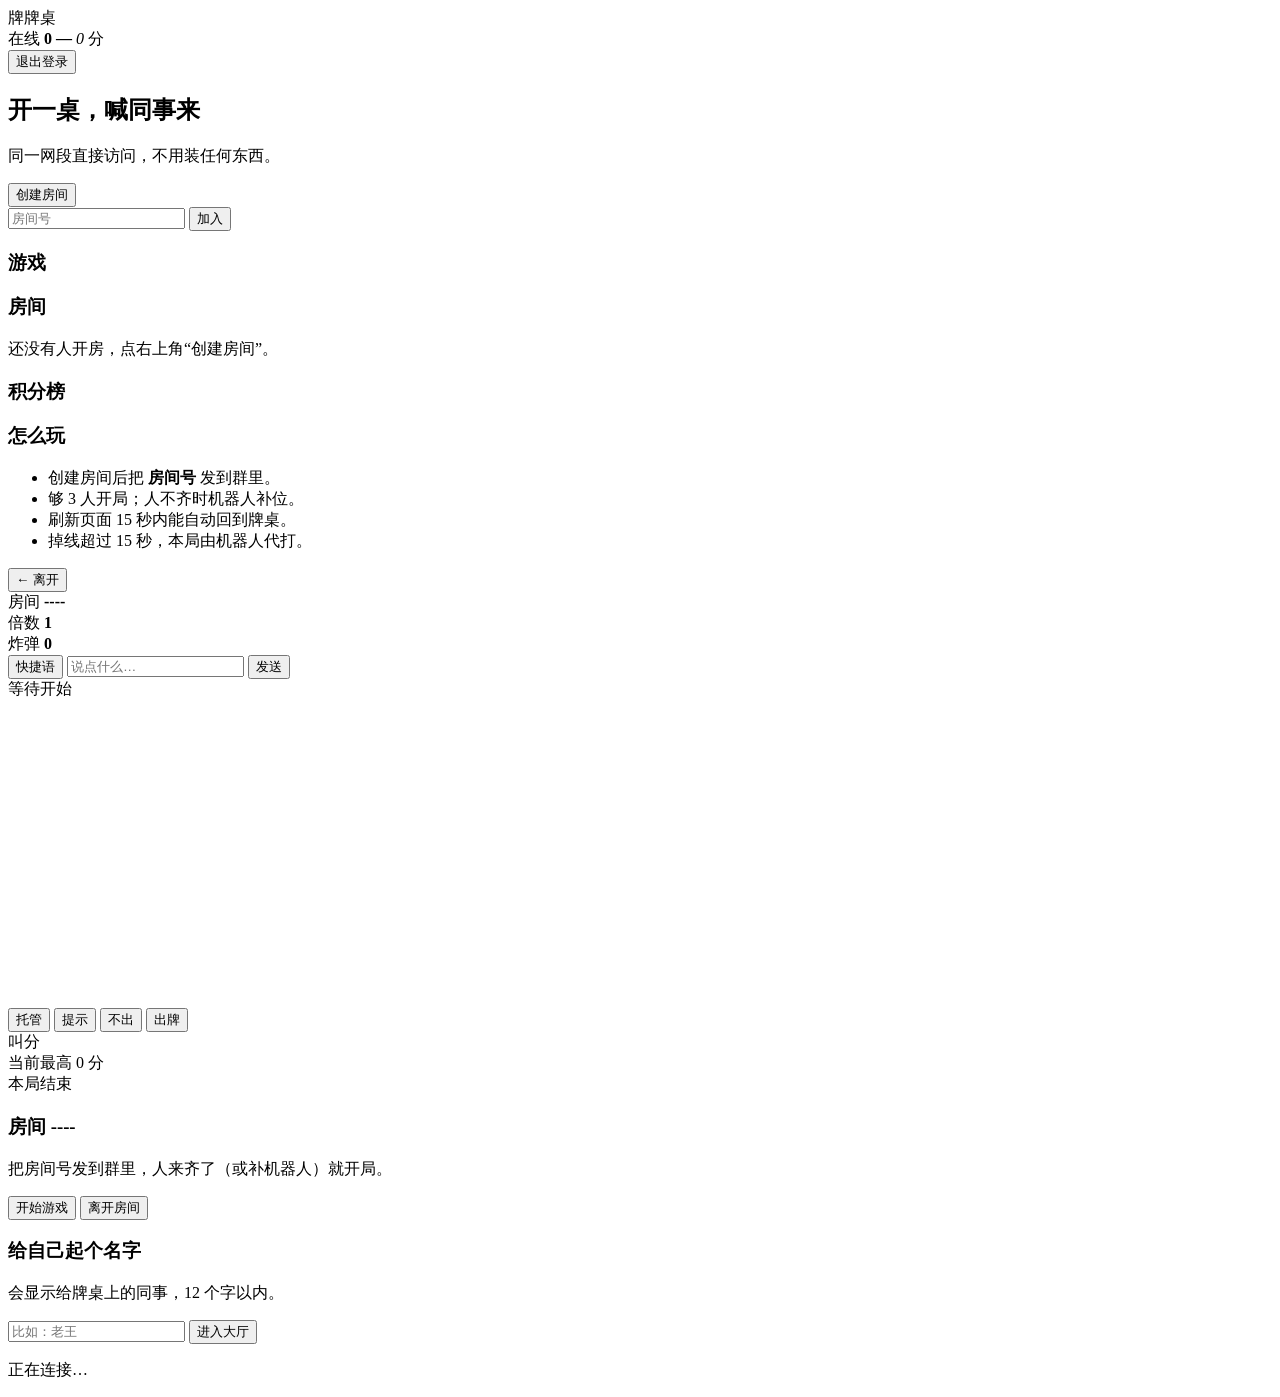
==== web/index.html @ b7ad150b "feat: 内网联机小游戏平台（斗地主 / 五子棋 / 中国象棋） 零依赖 Node 单进程：WebSocket、会话、静态服务、JSON 存储全部手写。 房间 / 观战 / 托管 / 断线重连 / " ====
<!doctype html>
<html lang="zh-CN">
<head>
<meta charset="utf-8" />
<meta name="viewport" content="width=device-width, initial-scale=1, viewport-fit=cover" />
<title>牌桌 · 内网联机</title>
<link rel="stylesheet" href="/assets/game.css" />
</head>
<body>
<header class="topbar">
  <div class="logo"><span class="logo-mark">牌</span><span class="logo-text">牌桌</span></div>
  <div class="topbar-info">
    <span class="pill">在线 <b id="onlineCount">0</b></span>
    <span class="pill me" id="myPill" title="点击改名"><b id="myNick">—</b> <i id="myScore">0</i> 分</span>
  </div>
  <div class="topbar-actions">
    <button class="ghost small" id="btnLogout" title="退出整个系统">退出登录</button>
  </div>
</header>

<main class="app">
  <!-- ============ 大厅 ============ -->
  <section class="screen" id="screen-lobby">
    <div class="lobby-grid">
      <div class="lobby-main">
        <div class="hero">
          <div>
            <h2>开一桌，喊同事来</h2>
            <p>同一网段直接访问，不用装任何东西。</p>
          </div>
          <div class="hero-actions">
            <button class="primary big" id="btnCreate">创建房间</button>
            <div class="join-box">
              <input id="joinCode" maxlength="6" placeholder="房间号" spellcheck="false" />
              <button class="ghost" id="btnJoin">加入</button>
            </div>
          </div>
        </div>

        <h3 class="section-title">游戏</h3>
        <div class="catalog" id="catalog"></div>

        <h3 class="section-title">房间 <span class="muted" id="roomCountHint"></span></h3>
        <div class="room-list" id="roomList">
          <div class="empty">还没有人开房，点右上角“创建房间”。</div>
        </div>
      </div>

      <aside class="lobby-side">
        <div class="panel">
          <div class="panel-head"><h3>积分榜</h3></div>
          <ol class="board" id="board"></ol>
        </div>
        <div class="panel tips">
          <div class="panel-head"><h3>怎么玩</h3></div>
          <ul>
            <li>创建房间后把 <b>房间号</b> 发到群里。</li>
            <li>够 3 人开局；人不齐时机器人补位。</li>
            <li>刷新页面 15 秒内能自动回到牌桌。</li>
            <li>掉线超过 15 秒，本局由机器人代打。</li>
          </ul>
        </div>
      </aside>
    </div>
  </section>

  <!-- ============ 牌桌 ============ -->
  <section class="screen" id="screen-table">
    <div class="table-wrap">
      <div class="felt">
        <div class="table-bar">
          <button class="ghost small" id="btnLeave">← 离开</button>
          <div class="room-code">房间 <b id="roomCode">----</b></div>
          <div class="stat">倍数 <b id="multiVal">1</b></div>
          <div class="stat" id="bombStat">炸弹 <b id="bombVal">0</b></div>
          <div class="spec" id="specInfo"></div>
          <div class="spacer"></div>

          <div class="chat-bar">
            <button class="ghost small" id="btnQuick">快捷语</button>
            <input id="chatInput" maxlength="60" placeholder="说点什么…" autocomplete="off" />
            <button class="primary small" id="btnSend">发送</button>
            <div class="quick-pop" id="quickPop"></div>
          </div>

          <div class="turn-hint" id="turnHint">等待开始</div>
        </div>

        <div class="stage">
          <div class="seat seat-left" id="seatLeft"></div>
          <div class="seat seat-right" id="seatRight"></div>
          <div class="seat seat-me" id="seatMe"></div>

          <div class="play-zone play-left"><div class="play-cards" id="playLeft"></div></div>
          <div class="play-zone play-right"><div class="play-cards" id="playRight"></div></div>
          <div class="play-zone play-me"><div class="play-cards" id="playMe"></div></div>

          <div class="bubble-layer" id="bubbleLayer"></div>
        </div>

        <div class="gomoku-stage" id="gomokuStage">
          <div class="gomoku-players">
            <div class="gp" id="gp0"></div>
            <div class="gp" id="gp1"></div>
          </div>
          <div class="board-wrap"><canvas id="gomokuBoard"></canvas></div>
          <div class="gomoku-tip" id="gomokuTip"></div>
        </div>

        <div class="xiangqi-stage" id="xiangqiStage">
          <div class="gomoku-players">
            <div class="gp" id="xq0"></div>
            <div class="gp" id="xq1"></div>
          </div>
          <div class="board-wrap"><canvas id="xiangqiBoard"></canvas></div>
          <div class="gomoku-tip" id="xiangqiTip"></div>
        </div>

        <div class="bottom-cards" id="bottomCards"></div>

        <div class="hand-zone">
          <div class="hand" id="hand"></div>
        </div>

        <div class="actions" id="actions">
          <div class="wait-hint" id="waitHint"></div>
          <button class="ghost" id="btnAuto">托管</button>
          <button class="ghost" id="btnHint" title="提示">提示</button>
          <button class="ghost" id="btnPass">不出</button>
          <button class="primary" id="btnPlay">出牌</button>
        </div>

        <div class="bid-overlay" id="bidOverlay">
          <div class="bid-box">
            <div class="bid-title">叫分</div>
            <div class="bid-desc" id="bidDesc">当前最高 0 分</div>
            <div class="bid-actions" id="bidActions"></div>
          </div>
        </div>

        <div class="result-overlay" id="resultOverlay">
          <div class="result-box">
            <div class="result-title" id="resultTitle">本局结束</div>
            <div class="result-sub" id="resultSub"></div>
            <div class="result-rows" id="resultRows"></div>
            <div class="result-actions" id="resultActions"></div>
          </div>
        </div>

        <div class="waiting-overlay" id="waitingOverlay">
          <div class="waiting-box">
            <h3>房间 <b id="waitCode">----</b></h3>
            <p class="muted">把房间号发到群里，人来齐了（或补机器人）就开局。</p>
            <div class="seat-preview" id="seatPreview"></div>
            <div class="waiting-actions">
              <button class="primary" id="btnStart">开始游戏</button>
              <button class="ghost" id="btnLeaveWaiting">离开房间</button>
              <span class="muted" id="waitHintText"></span>
            </div>
          </div>
        </div>
      </div>
    </div>
  </section>
</main>

<div class="toast-wrap" id="toastWrap"></div>

<div class="modal" id="modalNick">
  <div class="modal-box">
    <h3>给自己起个名字</h3>
    <p class="muted">会显示给牌桌上的同事，12 个字以内。</p>
    <input id="nickInput" maxlength="12" placeholder="比如：老王" />
    <button class="primary" id="btnNickOk">进入大厅</button>
  </div>
</div>

<div class="conn-mask" id="connMask">
  <div class="spinner"></div>
  <p id="connText">正在连接…</p>
</div>

<script type="module" src="/assets/app.js"></script>
</body>
</html>
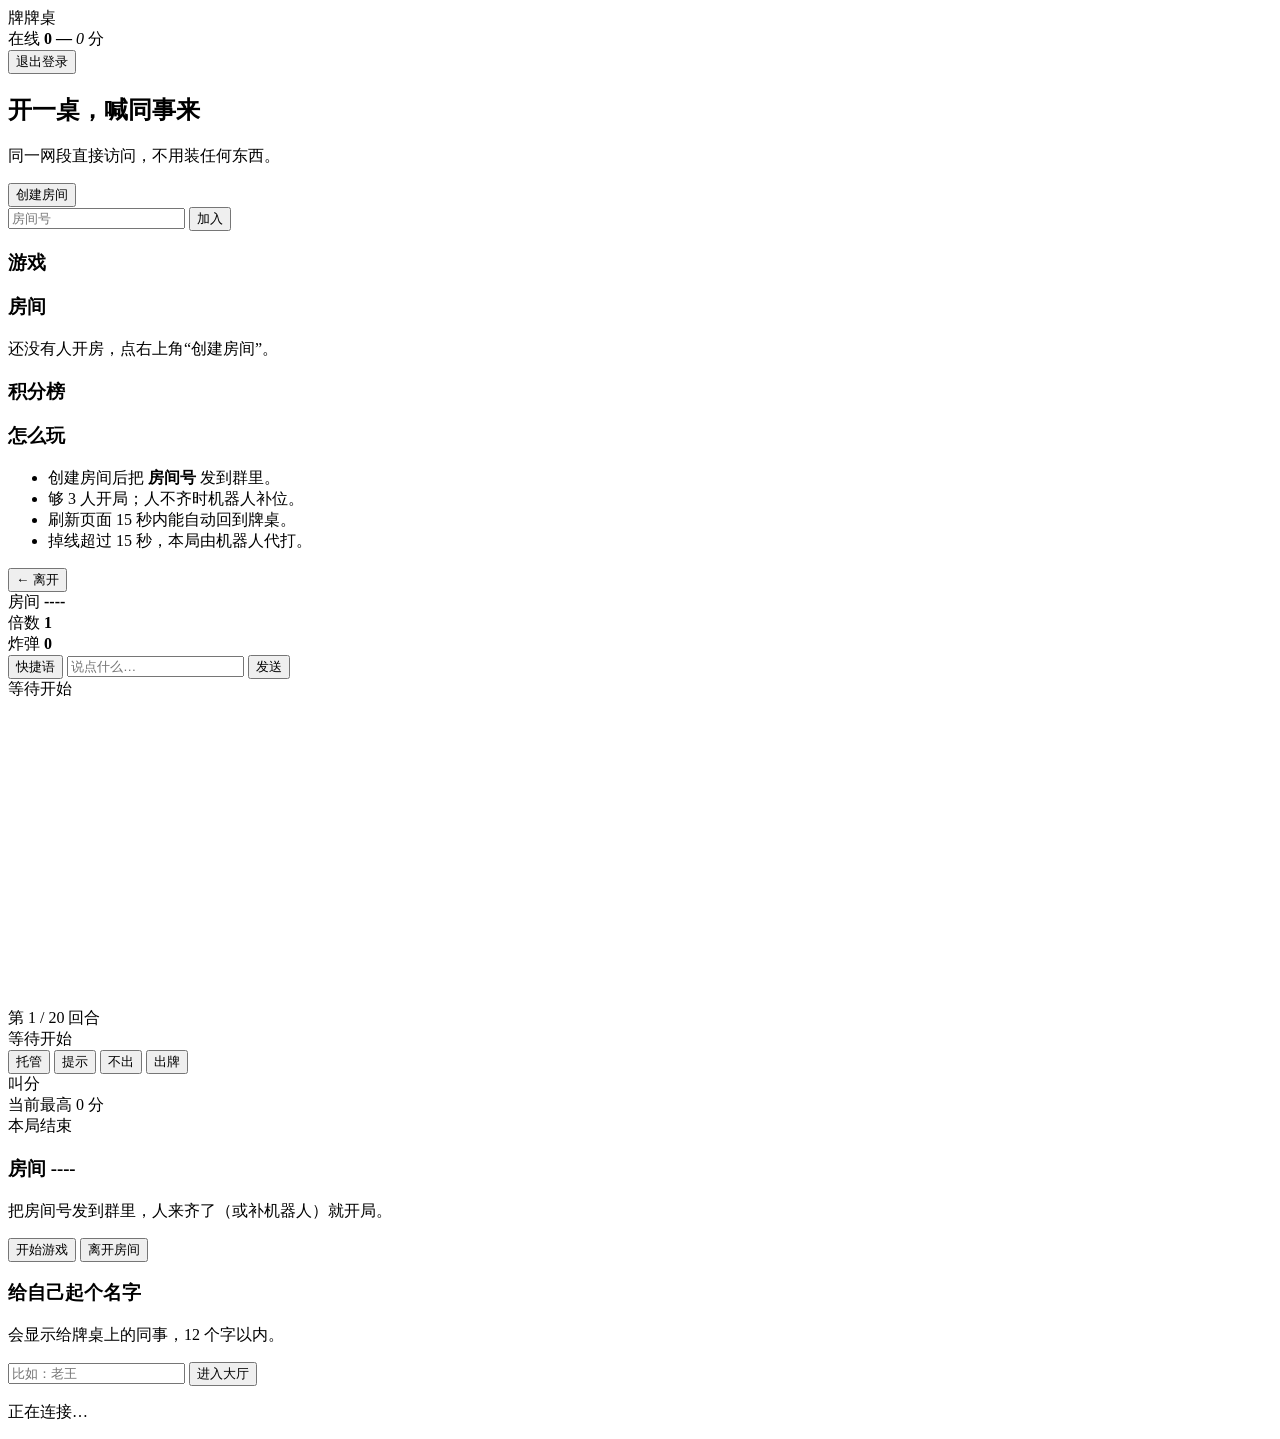
==== commit dd191c48: "feat: 大富翁（28 格环形棋盘 · 2~4 人） 买地 / 收租 / 升级（租金翻倍，最高 3 级）/ 机会卡 / 缴税 / 入狱 / 破产； 20 回合后现金最多者胜。界面为环形棋盘 + 玩家" ====
--- a/web/index.html
+++ b/web/index.html
@@ -116,6 +116,19 @@
           <div class="gomoku-tip" id="xiangqiTip"></div>
         </div>
 
+        <div class="monopoly-stage" id="monopolyStage">
+          <div class="mono-board" id="monoBoard">
+            <div class="mono-center">
+              <div class="mono-round" id="monoRound">第 1 / 20 回合</div>
+              <div class="mono-dice" id="monoDice"></div>
+              <div class="mono-status" id="monoStatus">等待开始</div>
+              <div class="mono-actions" id="monoActions"></div>
+              <div class="mono-log" id="monoLog"></div>
+            </div>
+          </div>
+          <aside class="mono-side" id="monoSide"></aside>
+        </div>
+
         <div class="bottom-cards" id="bottomCards"></div>
 
         <div class="hand-zone">
